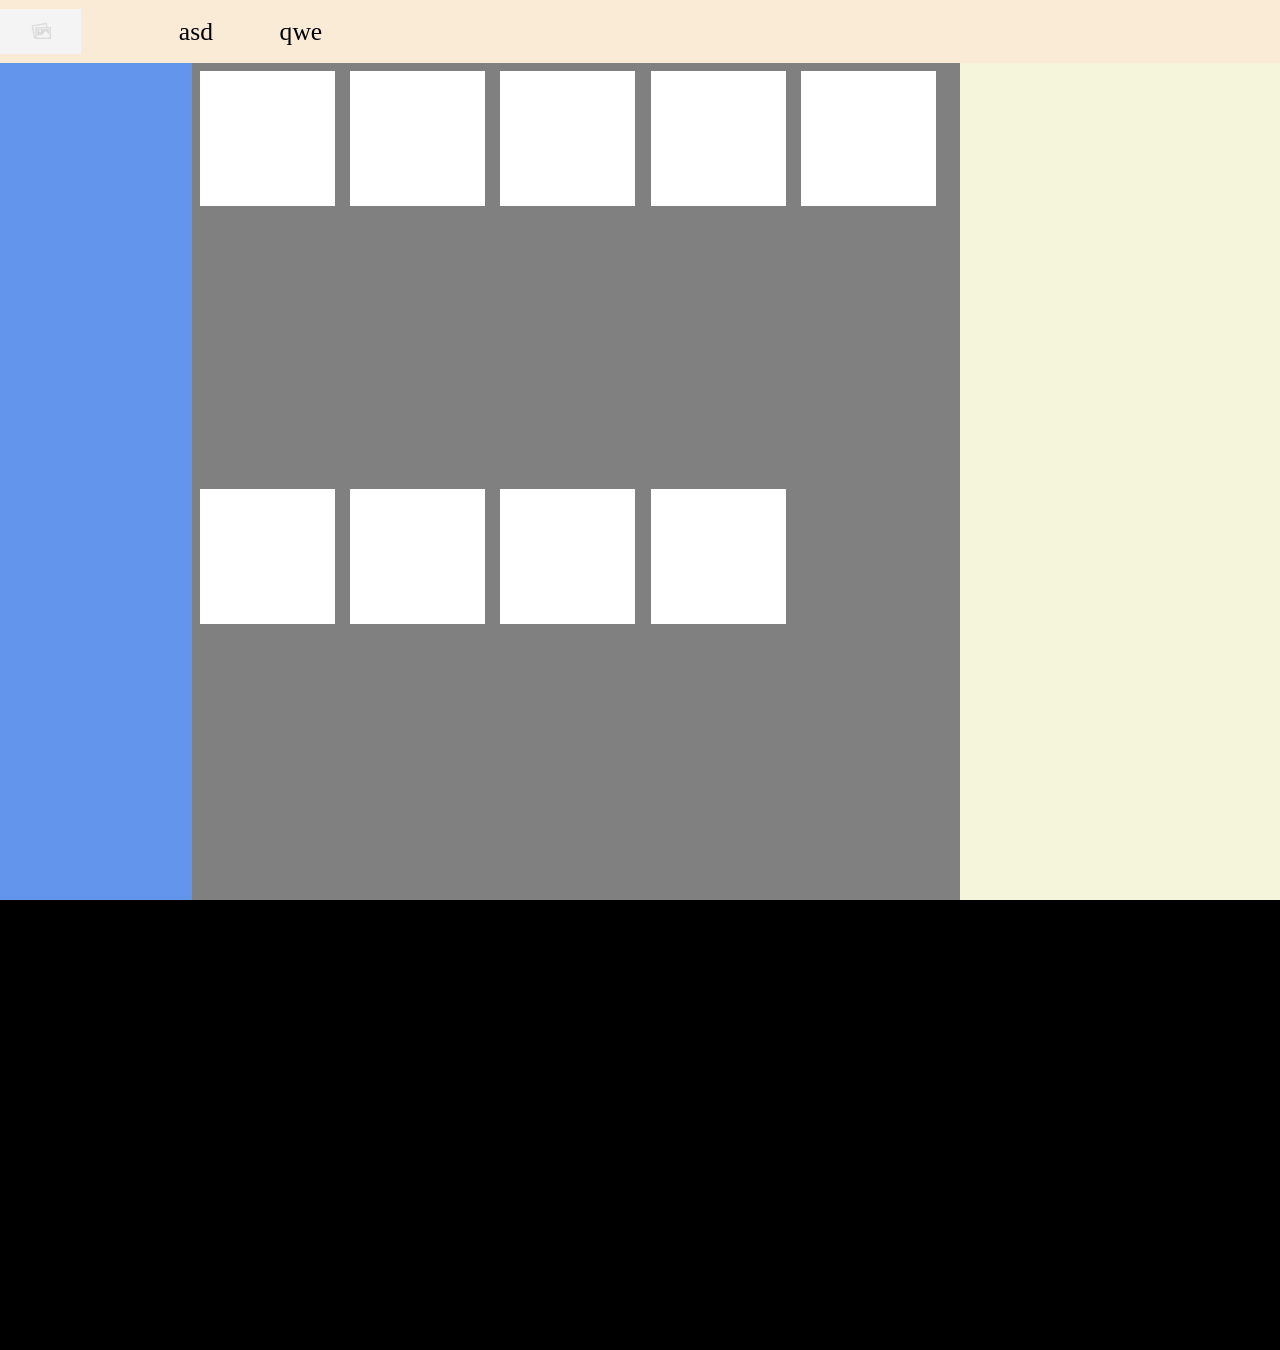
==== index.html @ 9b3e8ed8 "asd" ====
<!DOCTYPE html>
<html lang="en">
<head>
    <meta charset="UTF-8">
    <meta name="viewport" content="width=device-width, initial-scale=1.0">
    <title>Document</title>
    <link rel="stylesheet" href="style.css">
</head>
<body>
    <header>
        <li>
            <img src="y9DpT.jpg" alt="" class="logo">
            <a href="">asd</a>
            <a href="">qwe</a>
        </li>
    </header>

    <main>
        <section>
            <div class="side-menu">

            </div>
        </section>

        <section>
            <div class="products">
                <div class="product"></div>
                <div class="product"></div>
                <div class="product"></div>
                <div class="product"></div>
                <div class="product"></div>
                <div class="product"></div>
                <div class="product"></div>
                <div class="product"></div>
                <div class="product"></div>
            </div>
        </section>

        <section>
            <div class="filters">

            </div>
        </section>
    </main>

    <section>
        <div class="about"></div>
    </section>
</body>
</html>
<script src="script.js"></script>
---- style.css ----
body {
    padding: 0;
    margin: 0;
}

header {
    display: flex;
    height: 7vh;
    width: 100vw;
    background-color:antiquewhite;
    align-items: center;
    flex-direction: row;
}

header li {
    display: flex;
    align-items: center;
}

header li a {
    margin-left: 5%;
    margin-right: 5%;
    padding-left: 10%;
    padding-right: 10%;
    text-decoration: none;
    font-size: 2vw;
    color: black;
}

header .logo {
    margin-right: 5vw;
    height: 5vh;
}

main {
    display: flex;
    height: 93vh;
}

main section .products {
    display: flex;
    flex-wrap: wrap;
    background-color: gray; 
    height: 93vh;
    width: 60vw;
}

main section .products .product {
    background-color: white;
    width: 15vh;
    height: 15vh;
    margin: 1%;
    min-width: 100px;
    max-width: 200px;
}

main section .side-menu {
    display: flex;
    height: 93vh;
    width: 15vw;
    background-color:cornflowerblue;
}

main section .filters {
    display: flex;
    height: 93vh;
    width: 25vw;
    background-color:beige;
}

section .about {
    display: flex;
    background-color: black;
    height: 50vh;
}
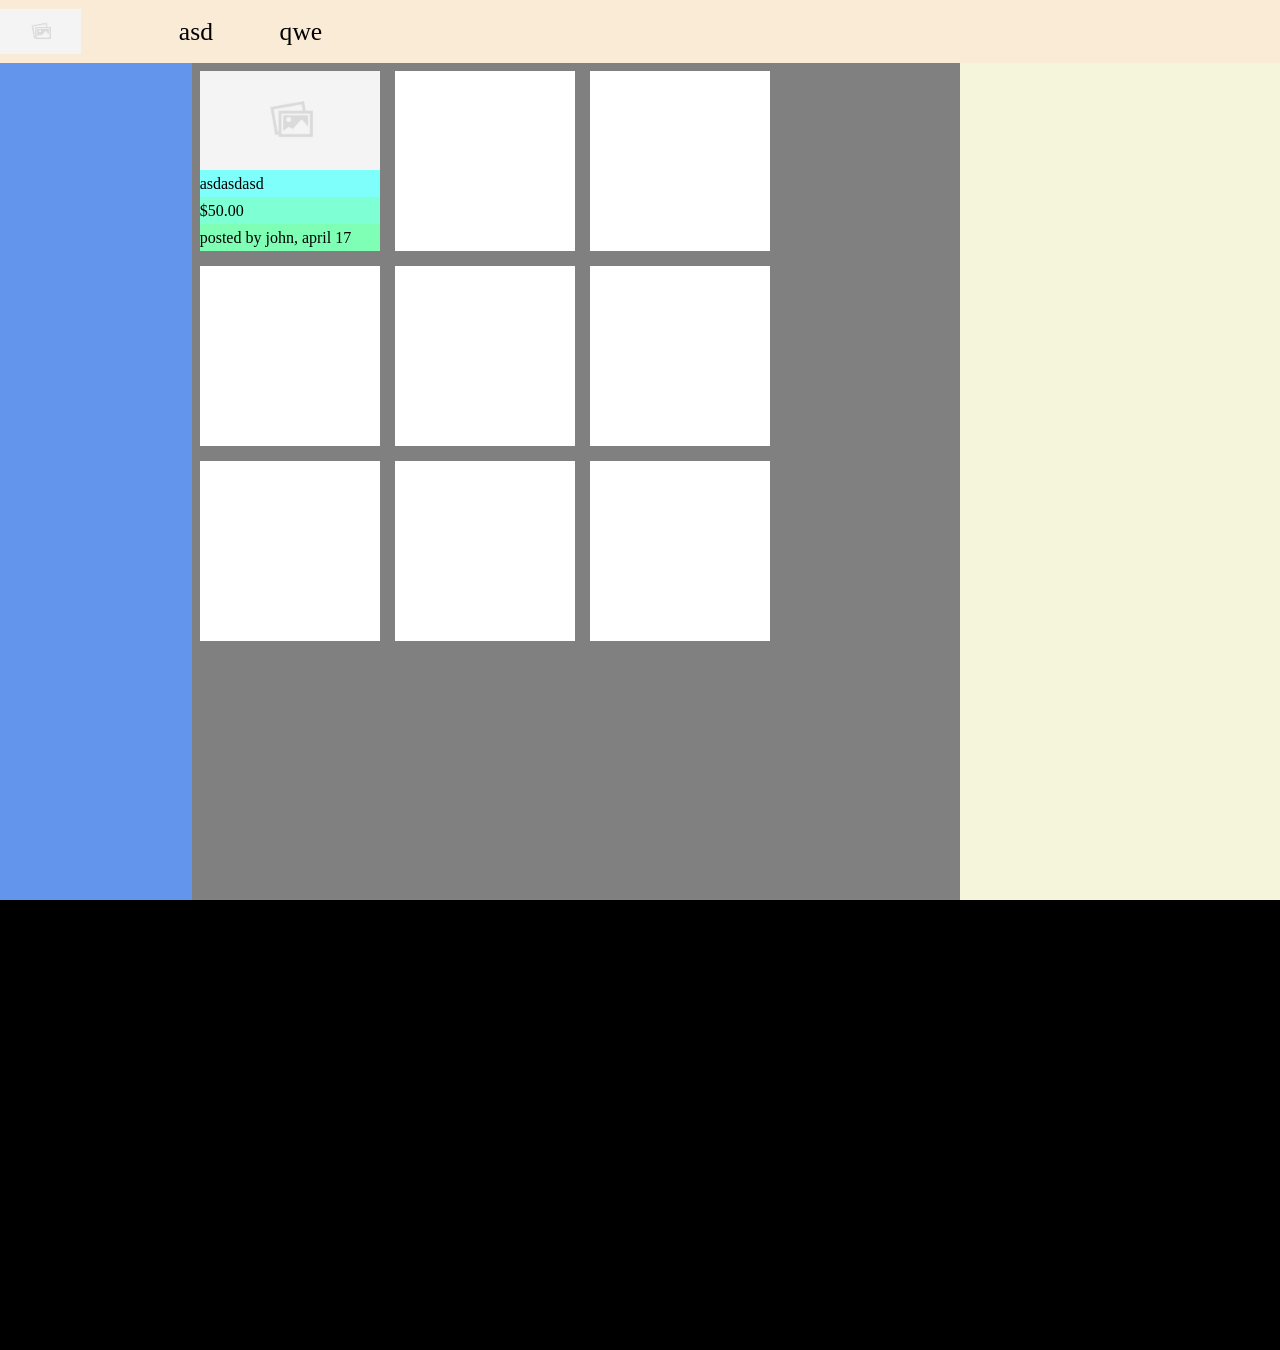
==== commit 4d65ca4d: "utveckla produkt tabellen" ====
--- a/index.html
+++ b/index.html
@@ -24,7 +24,23 @@
 
         <section>
             <div class="products">
-                <div class="product"></div>
+                <div class="product">
+                    <div class="product-img">
+                        <img src="y9DpT.jpg" alt="">
+                    </div>
+                    <div class="product-info">
+                        <div class="name-base">
+                            <div class=""></div>
+                            <p>asdasdasd</p>
+                        </div>
+                        <div class="price-base">
+                            <p>$50.00</p>
+                        </div>
+                        <div class="description-base">
+                            <p>posted by john, april 17</p>
+                        </div>
+                    </div>
+                </div>
                 <div class="product"></div>
                 <div class="product"></div>
                 <div class="product"></div>
--- a/style.css
+++ b/style.css
@@ -1,5 +1,9 @@
 body {
     padding: 0;
+    margin: 0;
+}
+
+p {
     margin: 0;
 }
 
@@ -8,7 +12,6 @@
     height: 7vh;
     width: 100vw;
     background-color:antiquewhite;
-    align-items: center;
     flex-direction: row;
 }
 
@@ -37,21 +40,74 @@
     height: 93vh;
 }
 
-main section .products {
+.products {
     display: flex;
     flex-wrap: wrap;
+    align-content:start;
     background-color: gray; 
     height: 93vh;
     width: 60vw;
 }
 
-main section .products .product {
+.product {
+    display: flex;
+    align-content:end;
+    justify-content: center;
+    flex-wrap: wrap;
     background-color: white;
-    width: 15vh;
-    height: 15vh;
+    width: 20vh;
+    height: 20vh;
     margin: 1%;
     min-width: 100px;
     max-width: 200px;
+}
+
+.product-info {
+    background-color:antiquewhite;
+    width: 20vh;
+    height: 9vh;
+    min-width: 100px;
+    max-width: 200px;
+}
+
+.name-base {
+    background-color:rgb(127, 255, 251);
+    width: 20vh;
+    height: 3vh;
+    min-width: 100px;
+    max-width: 200px;
+}
+
+.price-base {
+    background-color:aquamarine;
+    width: 20vh;
+    height: 3vh;
+    min-width: 100px;
+    max-width: 200px;
+}
+
+.description-base {
+    background-color:rgb(127, 255, 182);
+    width: 20vh;
+    height: 3vh;
+    min-width: 100px;
+    max-width: 200px;
+}
+
+p {
+    line-height: 3vh;
+}
+
+.product-img {
+    width: 20vh;
+    height: 11vh;
+    min-width: 100px;
+    max-width: 200px;
+}
+
+.product-img img {
+    width: 20vh;
+    height: 11vh;
 }
 
 main section .side-menu {
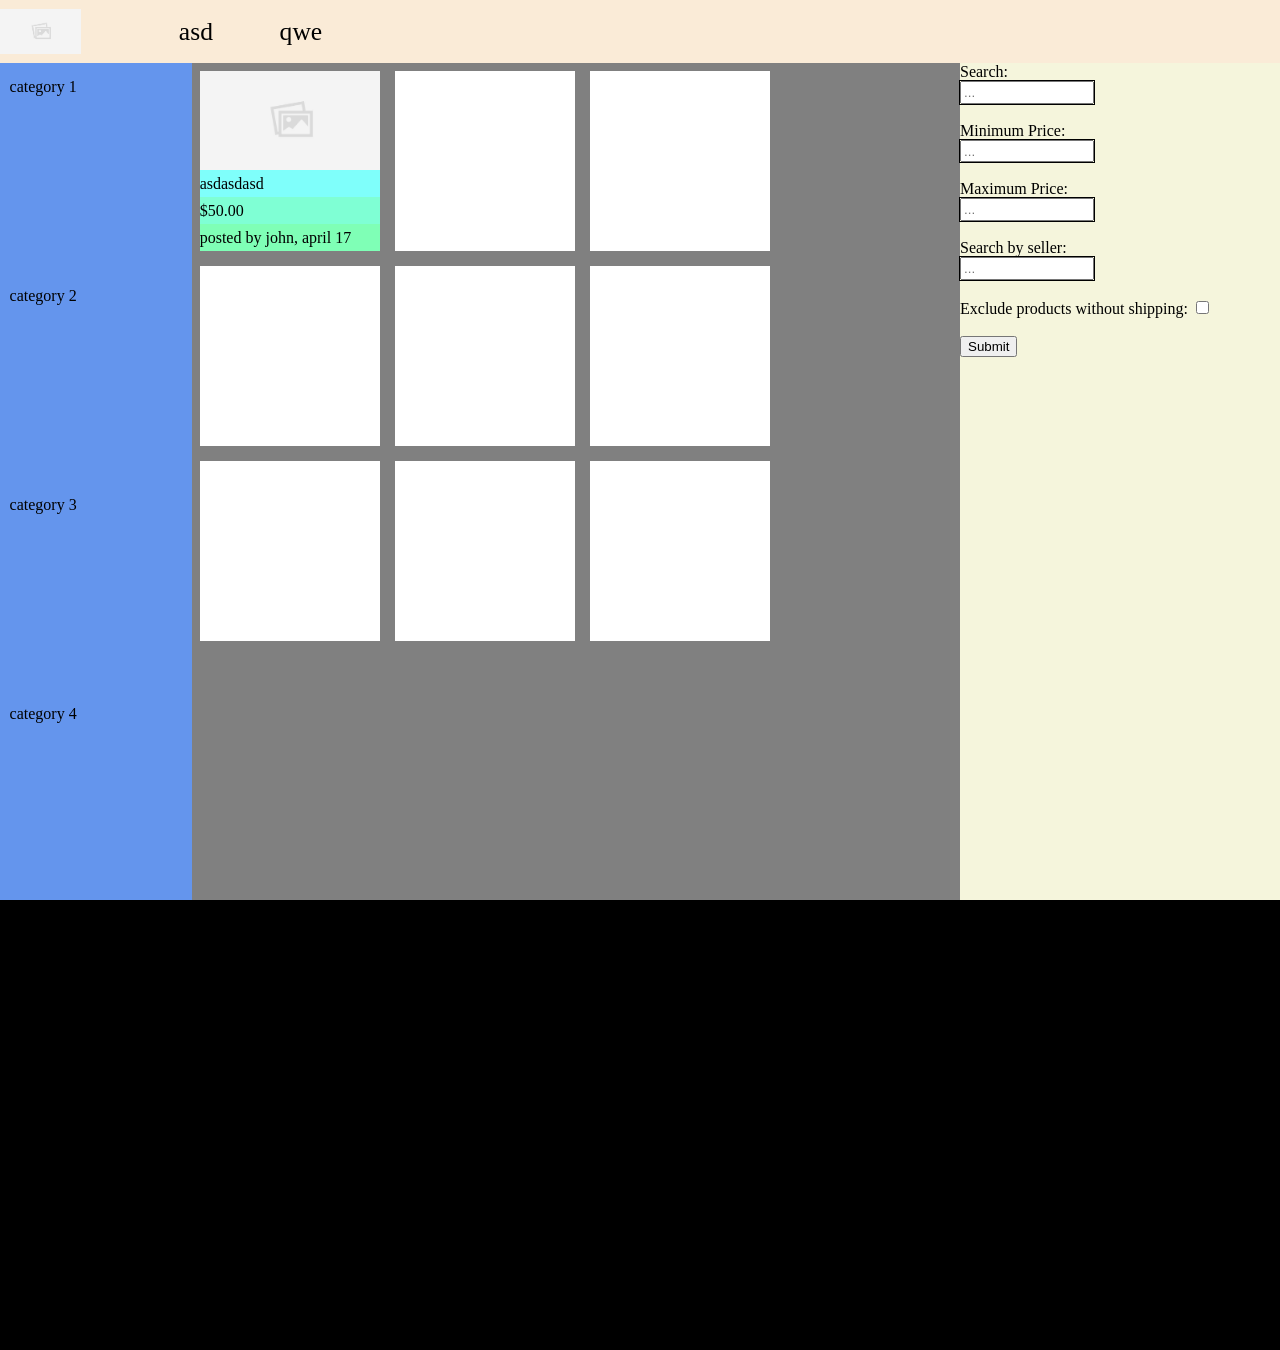
==== commit 6cfcf2cb: "Update index.html" ====
--- a/index.html
+++ b/index.html
@@ -18,7 +18,18 @@
     <main>
         <section>
             <div class="side-menu">
-
+                <div class="category">
+                    <p>category 1</p>
+                </div>
+                <div class="category">
+                    <p>category 2</p>
+                </div>
+                <div class="category">
+                    <p>category 3</p>
+                </div>
+                <div class="category">
+                    <p>category 4</p>
+                </div>
             </div>
         </section>
 
@@ -54,7 +65,33 @@
 
         <section>
             <div class="filters">
-
+                <form action="">
+                    <label for="search-bar">Search:</label>
+                    <br>
+                    <input class="form" type="text" name="search" id="search-bar" placeholder="...">
+                    <br>
+                    <br>
+                    <label for="minimum-price">Minimum Price:</label>
+                    <br>
+                    <input class="form" type="text" name="min" id="minimum-price" placeholder="...">
+                    <br>
+                    <br>
+                    <label for="maximum-price">Maximum Price:</label>
+                    <br>
+                    <input class="form" type="text" name="max" id="maximum-price" placeholder="...">
+                    <br>
+                    <br>
+                    <label for="by-seller">Search by seller:</label>
+                    <br>
+                    <input class="form" type="text" name="seller" id="by-seller" placeholder="...">
+                    <br>
+                    <br>
+                    <label for="with-shipping">Exclude products without shipping:</label>
+                    <input type="checkbox" name="has-shipping" id="with-shipping">
+                    <br>
+                    <br>
+                    <input type="submit">
+                </form>
             </div>
         </section>
     </main>
--- a/style.css
+++ b/style.css
@@ -112,9 +112,16 @@
 
 main section .side-menu {
     display: flex;
+    flex-wrap: wrap;
     height: 93vh;
     width: 15vw;
     background-color:cornflowerblue;
+}
+
+.category {
+    width: 15vw;
+    height: 10%;
+    margin: 5%;
 }
 
 main section .filters {
@@ -124,6 +131,12 @@
     background-color:beige;
 }
 
+.form {
+    width: 50%;
+    height: 2%;
+    outline: 1px solid;
+}
+
 section .about {
     display: flex;
     background-color: black;
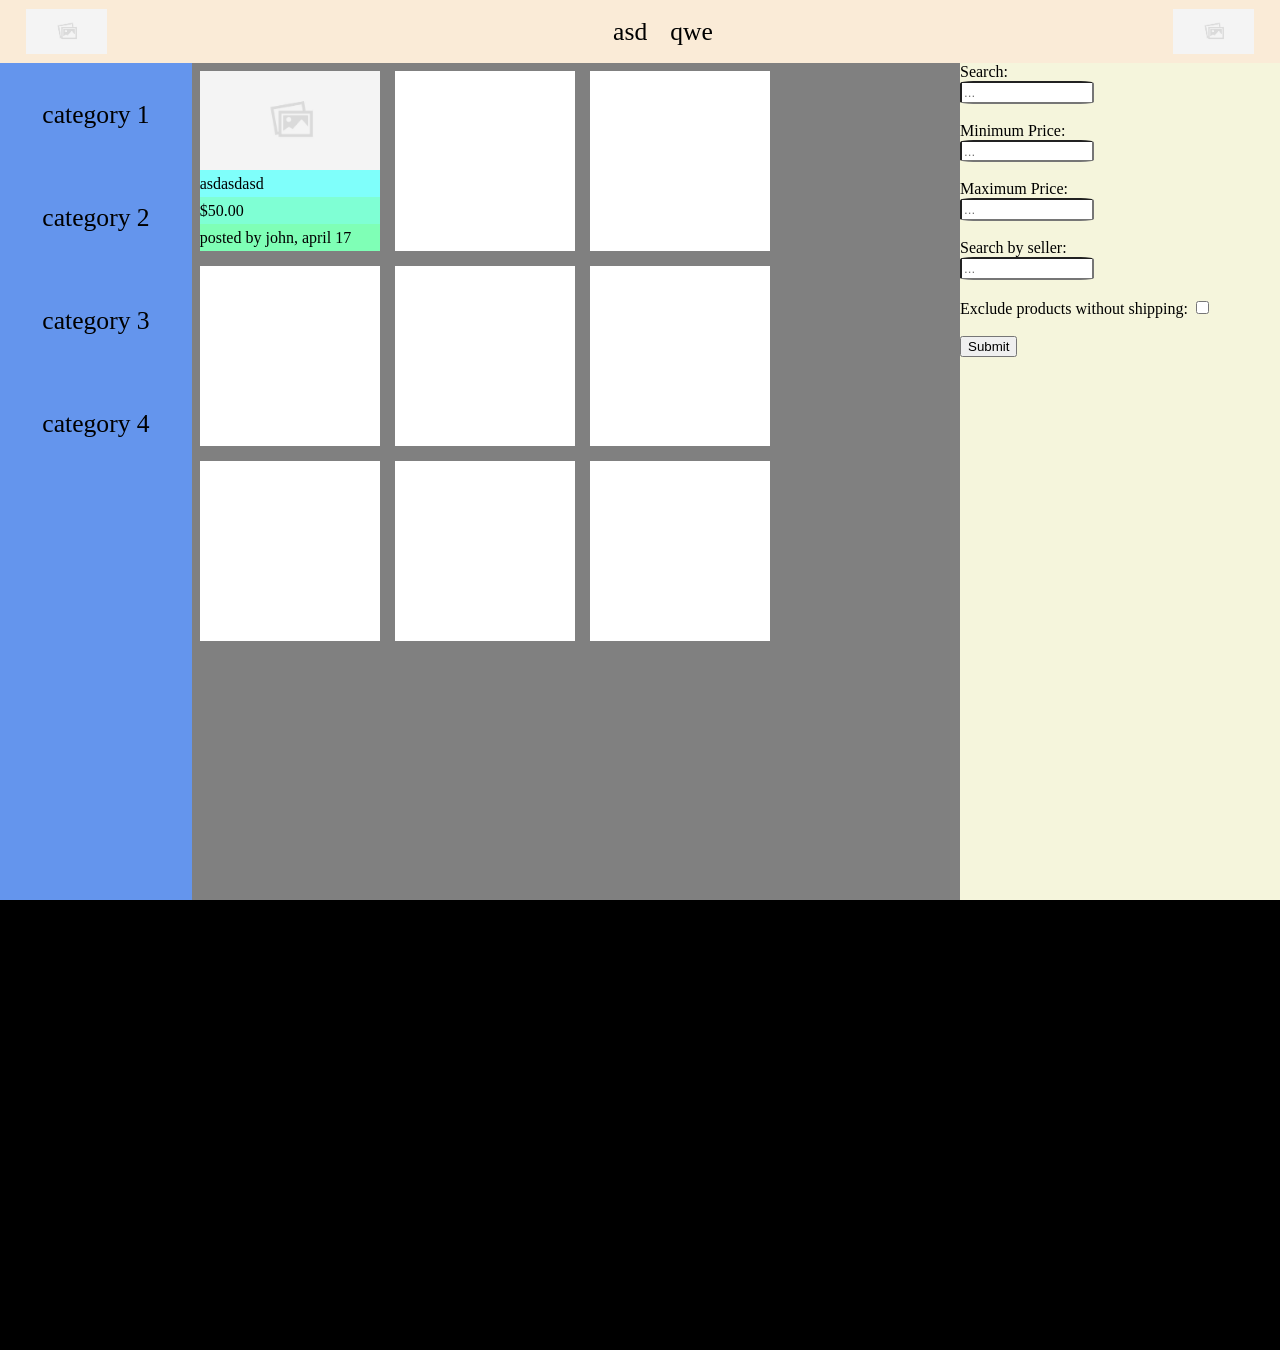
==== commit 33779a9a: "började på checkout processen" ====
--- a/index.html
+++ b/index.html
@@ -8,11 +8,12 @@
 </head>
 <body>
     <header>
+        <img src="y9DpT.jpg" alt="" class="logo">
         <li>
-            <img src="y9DpT.jpg" alt="" class="logo">
             <a href="">asd</a>
             <a href="">qwe</a>
         </li>
+        <img src="y9DpT.jpg" alt="" class="cart">
     </header>
 
     <main>
--- a/style.css
+++ b/style.css
@@ -13,11 +13,12 @@
     width: 100vw;
     background-color:antiquewhite;
     flex-direction: row;
+    justify-content: center;
+    align-items: center;
 }
 
 header li {
     display: flex;
-    align-items: center;
 }
 
 header li a {
@@ -30,9 +31,25 @@
     color: black;
 }
 
-header .logo {
-    margin-right: 5vw;
+.logo {
+    margin-right: auto;
+    margin-left: 2vw;
     height: 5vh;
+}
+
+.cart {
+    margin-left: auto;
+    height: 5vh;
+    margin-right: 2vw;
+}
+
+.cart-view {
+    width: 5vw;
+    height: 10vh;
+    position: fixed;
+    x: 50vw;
+    y: 50vh;
+    background-color: white;
 }
 
 main {
@@ -113,6 +130,7 @@
 main section .side-menu {
     display: flex;
     flex-wrap: wrap;
+    flex-direction: column;
     height: 93vh;
     width: 15vw;
     background-color:cornflowerblue;
@@ -121,7 +139,10 @@
 .category {
     width: 15vw;
     height: 10%;
-    margin: 5%;
+    margin: 5% 0;
+    align-content: center;
+    text-align: center;
+    font-size: 2vw;
 }
 
 main section .filters {
@@ -134,7 +155,7 @@
 .form {
     width: 50%;
     height: 2%;
-    outline: 1px solid;
+    border-radius: 10%;
 }
 
 section .about {
